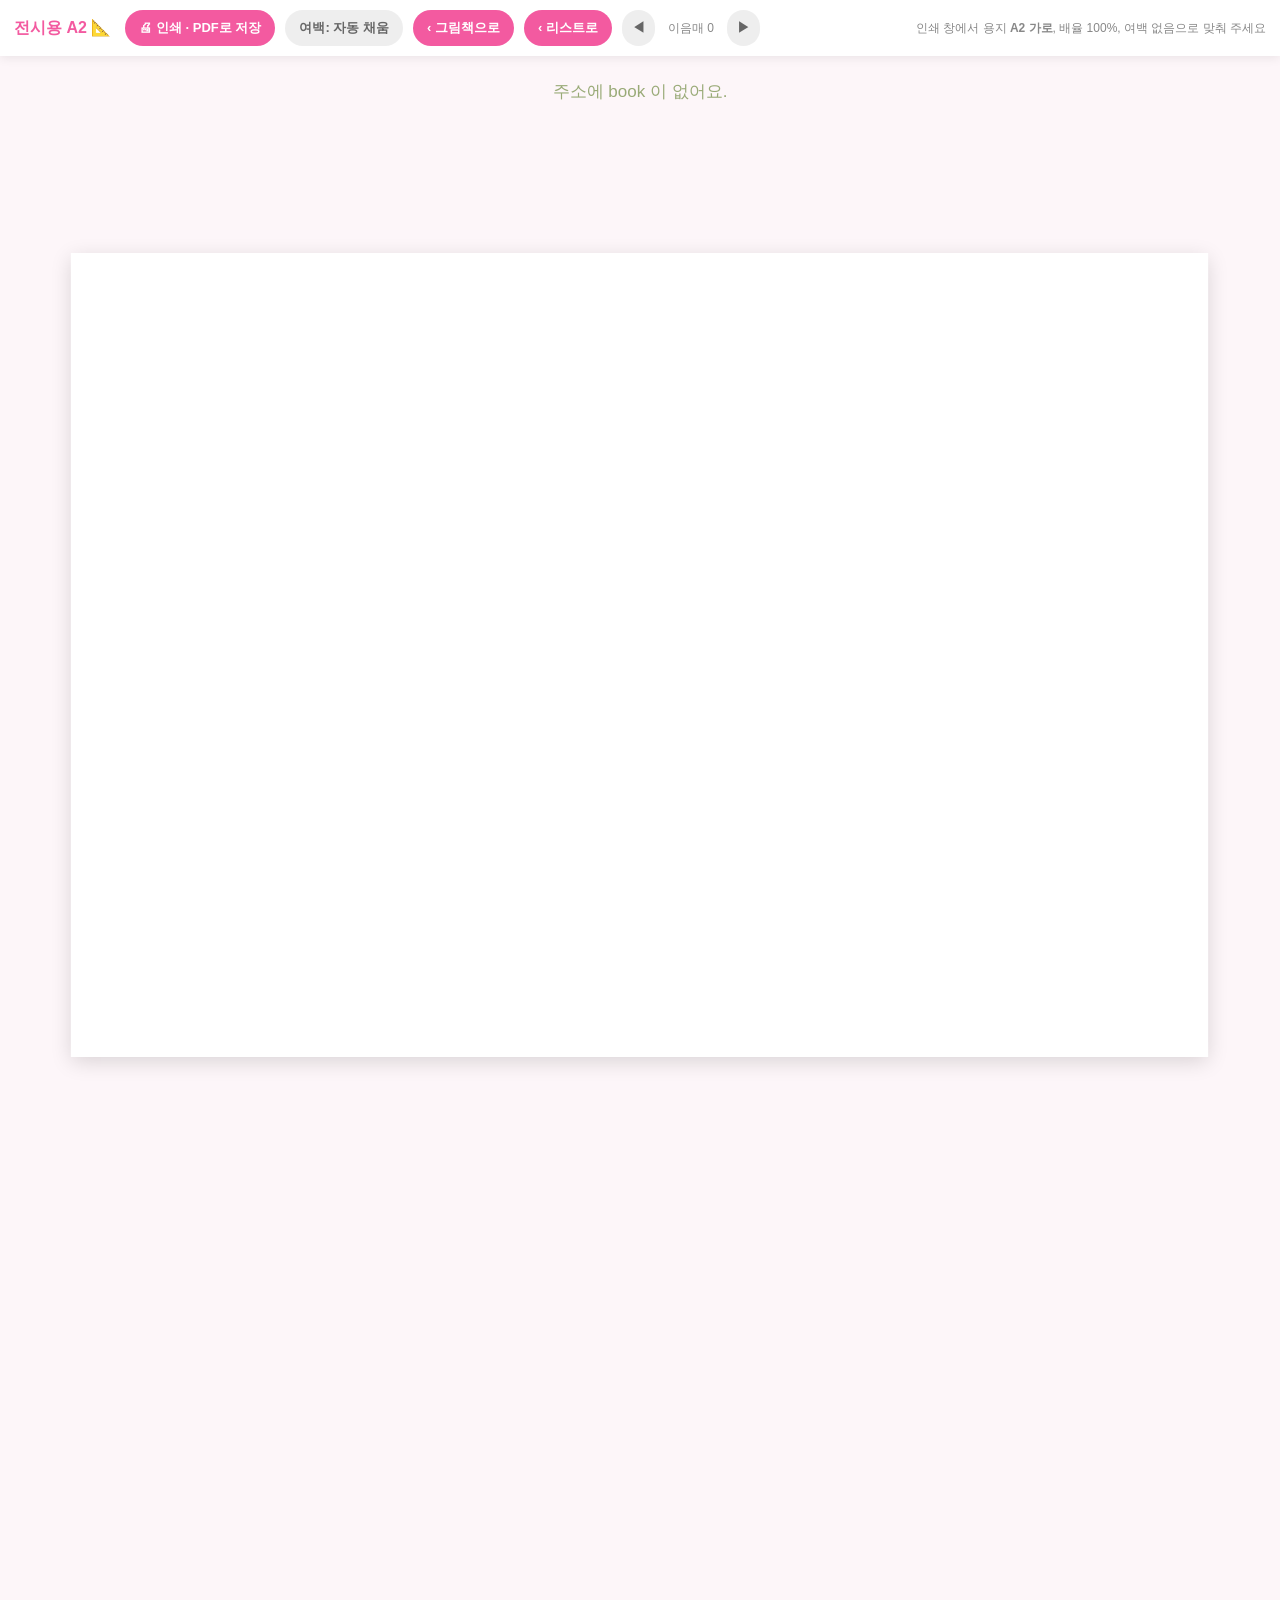
==== a2.html @ b82cfcaa "a2.html: 그림에 같이 저장된 회색 그림자·검은 실선 테두리 없애기" ====
<!doctype html>
<html lang="ko">
<head>
<meta charset="utf-8">
<meta name="viewport" content="width=device-width, initial-scale=1">
<title>그림책 전시용 A2 📐</title>
<style>
  :root { --pink:#F35AA0; --bg:#FDF6F9; }
  * { box-sizing:border-box; }
  html,body { margin:0; background:var(--bg); font-family:-apple-system,BlinkMacSystemFont,"Apple SD Gothic Neo","Noto Sans KR",sans-serif; }

  /* 화면 위 도구 모음 — 인쇄할 땐 숨긴다 */
  #bar { position:fixed; top:0; left:0; right:0; z-index:10; display:flex; gap:10px; align-items:center;
         padding:10px 14px; background:rgba(255,255,255,.94); box-shadow:0 2px 10px rgba(0,0,0,.08); }
  #bar .t { font-weight:800; color:var(--pink); margin-right:4px; }
  #bar .hint { color:#888; font-size:12px; margin-left:auto; }
  #bar button, #bar a { border:0; border-radius:999px; padding:9px 14px; font-size:13px; font-weight:700;
                        cursor:pointer; background:var(--pink); color:#fff; text-decoration:none; font-family:inherit; }
  #bar button.ghost { background:#eee; color:#666; }
  #seamBox { display:flex; align-items:center; gap:4px; }
  #seamBox button { padding:9px 10px; }
  #seamVal { font-size:12px; color:#888; min-width:64px; text-align:center; }
  #msg { padding:80px 20px; text-align:center; color:#9a7; font-size:17px; }

  /* A2 가로 한 장 = 594 x 420mm. 4열 x 2행 → 한 칸이 정확히 A5(148.5 x 210mm). */
  #wrap { display:flex; justify-content:center; padding:70px 10px 24px; overflow:hidden; width:100%; }
  /* flex 자식이라 그냥 두면 창 너비에 맞춰 눌린다 → 줄어들지 않게 고정. */
  .sheet { width:594mm; height:420mm; flex:0 0 auto; background:#fff; display:grid;
           grid-template-columns:repeat(4, 1fr); grid-template-rows:repeat(2, 1fr);
           transform-origin:top center; box-shadow:0 10px 40px rgba(0,0,0,.15); }
  /* 쪽과 쪽 사이 칸막이 선 — 자르거나 붙일 때 기준이 된다(바깥 테두리는 없음). */
  .cell { position:relative; overflow:hidden; }
  .cell { border-right:1px solid #9a9a9a; }
  .cell:nth-child(4n) { border-right:0; }
  .cell:nth-child(-n+4) { border-bottom:1px solid #9a9a9a; }
  /* 펼침면 한 장에서 왼쪽/오른쪽 반만 보여준다.
     칸 2배 너비 상자에 그림을 넣고(맞춤/채움), 오른쪽 반은 한 칸만큼 밀어 놓는다. */
  .cell img, .cell canvas { position:absolute; top:0; height:100%; width:200%; display:block; object-fit:contain; }
  .cell canvas { width:100%; }          /* 자동 채움은 칸에 딱 맞게 그려 둔다 */
  .cell img.r { left:-100%; }
  .cell img.l { left:0; }
  .sheet.fill .cell img { object-fit:cover; }

  @media print {
    @page { size:594mm 420mm; margin:0; }
    html,body { background:#fff; }
    #bar, #msg { display:none !important; }
    #wrap { padding:0; overflow:visible; height:auto !important; }
    .sheet { transform:none !important; box-shadow:none; }
  }
</style>
</head>
<body>
<div id="bar" hidden>
  <span class="t">전시용 A2 📐</span>
  <button id="printBtn">🖨 인쇄 · PDF로 저장</button>
  <button id="fillBtn" class="ghost">여백: 자동 채움</button>
  <a id="backBtn" class="ghost" href="#">‹ 그림책으로</a>
  <a id="listBtn" class="ghost" href="#">‹ 리스트로</a>
  <span id="seamBox"><button id="seamL" class="ghost" title="이음매 왼쪽으로">◀</button><span id="seamVal">이음매 0</span><button id="seamR" class="ghost" title="이음매 오른쪽으로">▶</button></span>
  <span id="dpi" class="hint"></span>
  <span class="hint">인쇄 창에서 용지 <b>A2 가로</b>, 배율 100%, 여백 없음으로 맞춰 주세요</span>
</div>
<div id="msg">전시용으로 펼치는 중… 📐</div>
<div id="wrap" hidden><div class="sheet" id="sheet"></div></div>
<script>
  var API = "https://script.google.com/macros/s/AKfycbzBg9ghzZSLv0J3MlUWMNVscBQuKVd2JgYS-HyiBAuqzPEh5qbGCUW9o_PorKOILx4/exec";
  // 그림 키우기(업스케일)를 부탁할 곳 — 앱이 쓰는 AI 프록시와 같은 웹앱.
  var AI_API = "https://script.google.com/macros/s/AKfycbyV5LibT5DHLAIwujt8u8yjkyBtxpzSMF5T2aepcPdbgvQITCKc7kou4mlqcNxIvLKZ/exec";
  var AI_SECRET = "artclasshub-ai-7Kq3mZ9x";
  // A2 한 칸(A5, 가로 148.5mm)에 필요한 가로 픽셀 — 인쇄소 권장 200dpi 기준.
  var HALF_MM = 148.5;
  function dpiOf(spreadWidth){ return Math.round((spreadWidth / 2) / (HALF_MM / 25.4)); }
  var LOW_DPI = 150;                 // 이보다 낮으면 전시 인쇄엔 너무 낮다고 본다
  var qp = new URLSearchParams(location.search);
  var bookId = qp.get("book");
  var classId = qp.get("class") || "";
  var el = function(id){ return document.getElementById(id); };

  /* 칸 배치 — 접지 않고 벽에 붙이는 전시용.
       위:  [1번 오른쪽=앞표지] [2번 왼쪽] [2번 오른쪽] [3번 왼쪽]
       아래: [3번 오른쪽]       [4번 왼쪽] [4번 오른쪽] [1번 왼쪽=뒤표지]
     → 2번·4번 펼침면은 그대로 이어 붙고, 3번은 위 오른쪽 끝에서 아래 왼쪽 끝으로 이어진다. */
  /// 쪽 수에 맞춰 칸을 만든다 — 4장이면 위 배치 그대로,
  /// 3장처럼 적게 올라온 책은 있는 만큼만 순서대로 채우고 뒤쪽 칸을 비운다.
  function layoutFor(n){
    var out = [{ file:0, half:"r" }];                  // 앞표지
    for (var i = 1; i < n; i++) { out.push({ file:i, half:"l" }); out.push({ file:i, half:"r" }); }
    out.push({ file:0, half:"l" });                    // 뒤표지
    while (out.length < 8) out.push(null);             // 남는 칸은 빈칸
    return out.slice(0, 8);
  }

  /// 아주 낮은 해상도일 때만 AI로 키운다(선화·일러스트용 확대 모델, 내용은 그대로 두고 크기만).
  /// 키가 없거나 실패하면 조용히 원본을 쓴다 — 인쇄는 어차피 된다.
  function upscaleIfTooLow(list){
    return Promise.all(list.map(function(u){
      return new Promise(function(res){
        var im = new Image(); im.crossOrigin = "anonymous";
        im.onerror = function(){ res({ url: u, w: 0 }); };
        im.onload = function(){ res({ url: u, w: im.naturalWidth, img: im }); };
        im.src = u;
      });
    })).then(function(info){
      var widths = info.map(function(x){ return x.w || 99999; });
      var worst = Math.min.apply(null, widths);
      var dpi = dpiOf(worst);
      el("dpi").textContent = "인쇄 해상도 약 " + dpi + " dpi";
      if (dpi >= LOW_DPI) return list;                       // 충분하면 그대로 쓴다

      el("dpi").textContent = "해상도가 낮아 키우는 중… (" + dpi + " dpi)";
      return Promise.all(info.map(function(x){
        if (!x.img || dpiOf(x.w) >= LOW_DPI) return x.url;   // 이 쪽은 충분
        var cv = document.createElement("canvas");
        cv.width = x.img.naturalWidth; cv.height = x.img.naturalHeight;
        cv.getContext("2d").drawImage(x.img, 0, 0);
        var b64;
        try { b64 = cv.toDataURL("image/jpeg", 0.92).split(",")[1]; } catch (e) { return x.url; }
        return fetch(AI_API, {
          method: "POST", headers: { "Content-Type": "text/plain;charset=utf-8" },
          body: JSON.stringify({ secret: AI_SECRET, action: "upscale", image: b64, scale: 2 })
        })
          .then(function(r){ return r.text(); })
          .then(function(t){ var d = null; try { d = JSON.parse(t); } catch (e) {}
            return (d && d.ok && d.image) ? ("data:image/png;base64," + d.image) : x.url; })
          .catch(function(){ return x.url; });
      })).then(function(done){
        var changed = done.some(function(u, i){ return u !== list[i]; });
        el("dpi").textContent = changed ? ("크게 키움 · 약 " + dpiOf(worst * 2) + " dpi")
                                        : ("약 " + dpi + " dpi (그대로 인쇄됩니다)");
        return done;
      });
    });
  }

  // 여백 처리 — keep(남김) / extend(가장자리 색으로 늘려 채움) / fill(꽉 채우되 잘림)
  var fillMode = "extend";
  var lastPages = null;
  // 자동으로 찾은 이음매가 그림과 살짝 어긋날 때 손으로 밀어 맞추는 값(원본 픽셀).
  var seamNudge = 0;

  // ── 그림 파일에 같이 저장된 테두리 잘라내기 ────────────────────────────
  //   어떤 쪽은 종이 카드의 회색 그림자 띠와 검은 실선까지 그림 안에 찍혀 있다
  //   (반 전체 11권 중 10권, 38쪽). 인쇄 시트에서는 그 부분만 빼고 쓴다.
  //   원본 파일은 건드리지 않는다 — 화면·인쇄에서만 잘라 쓴다.
  //   테두리는 '한 줄 안에서 색이 거의 변하지 않는다'는 점으로 알아본다.
  function lineStat(d, W, H, side, n){
    var horiz = (side === "l" || side === "r");
    var lines = horiz ? W : H, across = horiz ? H : W;
    var i = (side === "l" || side === "t") ? n : lines - 1 - n;
    var sum = 0, sum2 = 0, cnt = 0;
    for (var j = 0; j < across; j += 3) {
      var o = (horiz ? (j * W + i) : (i * W + j)) * 4;
      var g = (d[o] + d[o + 1] + d[o + 2]) / 3;
      sum += g; sum2 += g * g; cnt++;
    }
    var m = sum / cnt;
    return { mean: m, sd: Math.sqrt(Math.max(0, sum2 / cnt - m * m)) };
  }
  function borderRun(d, W, H, side){
    var lines = (side === "l" || side === "r") ? W : H;
    var cap = Math.round(lines * 0.12);       // 테두리는 얇다. 이보다 넓으면 그림의 일부로 본다.
    var n = 0;
    while (n < cap && lineStat(d, W, H, side, n).sd < 22) n++;
    if (n >= cap) n = 0;                      // 넓은 단색 면 = 일부러 비워 둔 배경
    for (var k = 0; k < 3; k++) {             // 남은 1~2px 실선까지 마저 벗긴다
      if (n + 4 >= lines) break;
      if (Math.abs(lineStat(d, W, H, side, n).mean - lineStat(d, W, H, side, n + 3).mean) > 55) n++;
      else break;
    }
    return n;
  }
  function trimFrame(img){
    return new Promise(function(res){
      if (!img || !img.naturalWidth) { res(img); return; }
      var W = img.naturalWidth, H = img.naturalHeight;
      var cv = document.createElement("canvas"); cv.width = W; cv.height = H;
      var ctx = cv.getContext("2d", { willReadFrequently: true });
      ctx.drawImage(img, 0, 0);
      var d;
      try { d = ctx.getImageData(0, 0, W, H).data; } catch (e) { res(img); return; }
      var L = borderRun(d, W, H, "l"), R = borderRun(d, W, H, "r");
      var T = borderRun(d, W, H, "t"), B = borderRun(d, W, H, "b");
      if (L < 3 && R < 3 && T < 3 && B < 3) { res(img); return; }
      var w2 = W - L - R, h2 = H - T - B;
      if (w2 < W * 0.5 || h2 < H * 0.5) { res(img); return; }   // 너무 많이 자르면 그만둔다
      var oc = document.createElement("canvas"); oc.width = w2; oc.height = h2;
      oc.getContext("2d").drawImage(cv, L, T, w2, h2, 0, 0, w2, h2);
      var out = new Image();
      out.onload = function(){ res(out); };
      out.onerror = function(){ res(img); };
      out.src = oc.toDataURL("image/jpeg", 0.94);
    });
  }

  /// 그림 한가운데의 '거의 흰 세로 띠'(두 쪽 사이 여백)를 찾아 그 한가운데 x를 돌려준다.
  /// 아이 그림의 실제 이음매가 정확히 절반이 아닐 때, 칸막이 선과 어긋나 보이는 걸 막는다.
  /// 못 찾으면(가장자리까지 그림이 꽉 찬 경우) 그냥 절반을 쓴다.
  var seamCache = {};
  function seamCenter(img, key){
    if (seamCache[key] !== undefined) return seamCache[key];
    var W = img.naturalWidth, H = img.naturalHeight, mid = Math.round(W / 2);
    var band = Math.round(W * 0.12);                       // 가운데 ±12%만 살펴본다
    var x0 = Math.max(0, mid - band), x1 = Math.min(W - 1, mid + band);
    var cw = x1 - x0 + 1, ch = Math.min(H, 360);           // 세로는 360줄로 줄여 빠르게
    var cv = document.createElement("canvas"); cv.width = cw; cv.height = ch;
    var ctx = cv.getContext("2d", { willReadFrequently: true });
    var data;
    try {
      ctx.drawImage(img, x0, 0, cw, H, 0, 0, cw, ch);
      data = ctx.getImageData(0, 0, cw, ch).data;
    } catch (e) { seamCache[key] = mid; return mid; }

    // 세로줄마다 '무늬 정도'를 잰다 — 옆 줄과 얼마나 다른가(색과 무관).
    // 두 쪽 사이 여백은 배경색이 그대로 이어져 무늬가 거의 0이다(흰색이든 바다색이든).
    var energy = new Array(cw).fill(0);
    for (var x = 1; x < cw; x++) {
      var sum = 0;
      for (var y = 0; y < ch; y++) {
        var i = (y * cw + x) * 4, j = (y * cw + (x - 1)) * 4;
        sum += Math.abs(data[i] - data[j]) + Math.abs(data[i+1] - data[j+1]) + Math.abs(data[i+2] - data[j+2]);
      }
      energy[x] = sum / ch;                                 // 줄당 평균 차이(0~765)
    }
    energy[0] = energy[1] || 0;

    var FLAT = 2.0;                                         // 이 정도면 '무늬 없음'
    var flat = energy.map(function(e){ return e <= FLAT; });
    var c = mid - x0;
    if (!flat[c]) {                                         // 가운데가 그림이면 가까운 평평한 줄로
      var found = -1;
      for (var d = 1; d < cw; d++) {
        if (c - d >= 0 && flat[c - d]) { found = c - d; break; }
        if (c + d < cw && flat[c + d]) { found = c + d; break; }
      }
      if (found < 0) { seamCache[key] = mid; return mid; }
      c = found;
    }
    var a = c, b = c;
    while (a - 1 >= 0 && flat[a - 1]) a--;
    while (b + 1 < cw && flat[b + 1]) b++;
    // 너무 넓은 평지(그림이 거의 없는 쪽)는 이음매로 보기 어렵다 → 절반 유지
    if ((b - a + 1) > cw * 0.6) { seamCache[key] = mid; return mid; }
    var center = x0 + Math.round((a + b) / 2);
    if (Math.abs(center - mid) > W * 0.10) center = mid;    // 너무 멀면 믿지 않는다
    seamCache[key] = center;
    return center;
  }

  /// 칸 하나를 캔버스로 그린다 — 그림 비율이 어떻든 같은 방식으로.
  ///   1) 반쪽을 칸 안에 통째로 넣고(잘리지 않게)
  ///   2) 남는 자리는 그림 가장자리 **한 줄(1px)** 색을 늘려 메운다.
  ///      글씨가 가장자리에 바짝 붙은 경우를 대비해, 무늬 없는 줄을 우선 고른다.
  function drawExtendedCell(cell, img, half, key){
    var W = img.naturalWidth, H = img.naturalHeight;
    if (!W || !H) return false;
    var sw = Math.floor(W / 2);
    var seam = seamCenter(img, key) + seamNudge;
    var sx = (half === "r") ? seam : (seam - sw);          // 그림 밖으로 나갈 수 있다

    var cw = sw, ch = Math.round(cw / 0.70707);            // 칸(A5) 비율
    var cv = document.createElement("canvas");
    cv.width = cw; cv.height = ch;
    var ctx = cv.getContext("2d");
    ctx.imageSmoothingEnabled = true;

    // 반쪽 전체가 보이도록 맞춘다(가로·세로 중 더 빡빡한 쪽 기준).
    var scale = Math.min(cw / sw, ch / H);
    var dw = Math.round(sw * scale), dh = Math.round(H * scale);
    var dx = Math.round((cw - dw) / 2), dy = Math.round((ch - dh) / 2);

    // 원본 안쪽으로 잘라 읽을 구간(그림 밖은 못 읽는다)
    var cx = Math.max(0, sx), cx2 = Math.min(W, sx + sw);
    var cWid = Math.max(1, cx2 - cx);
    var offL = (cx - sx) * scale;                          // 왼쪽으로 모자란 만큼
    var offR = (sx + sw - cx2) * scale;                    // 오른쪽으로 모자란 만큼

    // ── 남는 자리 메우기: 가장자리 한 줄을 늘린다 ─────────────────
    function edgeRow(dir){          // dir: 't'|'b'|'l'|'r' — 무늬 없는 줄을 최대 6px 안쪽까지 찾는다
      var lim = 6, best = 0;
      for (var k = 0; k < lim; k++) {
        var sxx, syy, sww, shh;
        if (dir === "t") { sxx = cx; syy = k; sww = cWid; shh = 1; }
        else if (dir === "b") { sxx = cx; syy = H - 1 - k; sww = cWid; shh = 1; }
        else if (dir === "l") { sxx = cx + k; syy = 0; sww = 1; shh = H; }
        else { sxx = cx2 - 1 - k; syy = 0; sww = 1; shh = H; }
        best = k;
        break;                       // 지금은 맨 가장자리 한 줄을 쓴다(1px)
      }
      return best;
    }
    if (dy > 0) {                                          // 위·아래 여백
      ctx.drawImage(img, cx, edgeRow("t"), cWid, 1, dx + offL, 0, dw - offL - offR, dy + 1);
      ctx.drawImage(img, cx, H - 1 - edgeRow("b"), cWid, 1, dx + offL, dy + dh - 1, dw - offL - offR, ch - (dy + dh) + 1);
    }
    if (offL > 0.5) ctx.drawImage(img, cx, 0, 1, H, 0, dy, dx + offL + 1, dh);         // 이음매를 옮겨 생긴 왼쪽
    if (offR > 0.5) ctx.drawImage(img, cx2 - 1, 0, 1, H, cw - (offR + 1), dy, offR + 1, dh);
    if (dx > 0) {                                          // 좌·우 여백(세로로 긴 그림)
      ctx.drawImage(img, cx, 0, 1, H, 0, dy, dx + 1, dh);
      ctx.drawImage(img, cx2 - 1, 0, 1, H, dx + dw - 1, dy, cw - (dx + dw) + 1, dh);
    }

    // ── 그림 본체
    ctx.drawImage(img, cx, 0, cWid, H, dx + offL, dy, dw - offL - offR, dh);
    cell.appendChild(cv);
    return true;
  }

  function build(pages, imgs){
    lastPages = pages;
    var sheet = el("sheet");
    sheet.classList.toggle("fill", fillMode === "fill");
    sheet.innerHTML = "";
    layoutFor(pages.length).forEach(function(c){
      var cell = document.createElement("div"); cell.className = "cell";
      var src = c ? pages[c.file] : null;
      if (src) {
        var im = imgs && imgs[c.file];
        var done = false;
        if (fillMode === "extend" && im && im.naturalWidth) done = drawExtendedCell(cell, im, c.half, c.file);
        if (!done) {
          var img = document.createElement("img");
          img.className = c.half; img.src = src; img.alt = "";
          cell.appendChild(img);
        }
      }
      sheet.appendChild(cell);
    });
    el("msg").hidden = true; el("bar").hidden = false; el("wrap").hidden = false;
    fitToScreen();
  }

  /// 화면에서는 A2 한 장이 창보다 훨씬 크므로 축소해서 통째로 보여준다(인쇄 크기는 그대로).
  function fitToScreen(){
    var sheet = el("sheet");
    // 창 크기를 아직 못 재는 순간(0이나 음수)엔 억지로 줄이지 않는다.
    var availW = Math.max(200, window.innerWidth - 24);
    var availH = Math.max(200, window.innerHeight - 96);   // 위 도구 모음과 여백을 뺀 높이
    var w = sheet.offsetWidth || 1, h = sheet.offsetHeight || 1;
    var s = Math.max(0.05, Math.min(1, availW / w, availH / h));   // 한 장이 통째로 보이게
    sheet.style.transform = "scale(" + s + ")";
    // 아래위 padding(70+24)도 높이에 포함된다(box-sizing:border-box).
    // 이걸 빼먹어서 축소된 A2 한 장의 아래쪽 70px이 잘려 나갔다(아래 줄 그림이 짤림).
    el("wrap").style.height = (sheet.offsetHeight * s + 70 + 24) + "px";
  }
  window.addEventListener("resize", fitToScreen);

  el("printBtn").addEventListener("click", function(){ window.print(); });
  el("fillBtn").addEventListener("click", function(){
    fillMode = (fillMode === "extend") ? "fill" : (fillMode === "fill" ? "keep" : "extend");
    this.textContent = fillMode === "extend" ? "여백: 자동 채움"
                     : fillMode === "fill"   ? "여백: 꽉 채움(가장자리 잘림)"
                                             : "여백: 남김";
    if (lastPages) rebuild(lastPages);
  });

  function setNudge(v){
    seamNudge = v;
    el("seamVal").textContent = "이음매 " + (v > 0 ? "+" : "") + v;
    if (lastPages) rebuild(lastPages);
  }
  el("seamL").addEventListener("click", function(){ setNudge(seamNudge - 6); });
  el("seamR").addEventListener("click", function(){ setNudge(seamNudge + 6); });

  /// 지금 쓰는 그림들을 다시 불러 화면을 새로 그린다(자동 채움은 캔버스라 원본이 필요).
  function rebuild(list){
    seamCache = {};                                     // 그림이 바뀌면 이음매도 다시 찾는다
    // 먼저 crossOrigin 으로 불러온다(이음매를 찾으려면 픽셀을 읽어야 해서).
    // 그게 막히면 그냥 불러온다 — 픽셀은 못 읽어도 '그리기'는 되므로
    // 여백 채우기는 모든 그림에 똑같이 적용된다.
    function load(u){
      return new Promise(function(res){
        var a = new Image(); a.crossOrigin = "anonymous";
        a.onload = function(){ res(a); };
        a.onerror = function(){
          var b = new Image();
          b.onload = function(){ res(b); };
          b.onerror = function(){ res(null); };
          b.src = u;
        };
        a.src = u;
      });
    }
    Promise.all(list.map(load))
      .then(function(imgs){ return Promise.all(imgs.map(trimFrame)); })
      .then(function(imgs){ build(list, imgs); });
  }

  el("backBtn").href = "viewer.html?book=" + encodeURIComponent(bookId || "")
                     + (classId ? "&class=" + encodeURIComponent(classId) : "");
  // 반 갤러리 목록으로 — 반코드를 모르면 갤러리 첫 화면으로.
  el("listBtn").href = classId ? "./?class=" + encodeURIComponent(classId) : "./";

  if (!bookId) { el("msg").textContent = "주소에 book 이 없어요."; }
  else {
    fetch(API + "?book=" + encodeURIComponent(bookId))
      .then(function(r){ return r.json(); })
      .then(function(d){
        if (!d.ok || !d.pages || !d.pages.length) { el("msg").textContent = "그림책을 찾지 못했어요 😢"; return; }
        rebuild(d.pages);                      // 먼저 원본으로 보여주고
        upscaleIfTooLow(d.pages).then(function(better){
          if (better.some(function(u, i){ return u !== d.pages[i]; })) rebuild(better);
        });
      })
      .catch(function(){ el("msg").textContent = "불러오지 못했어요. 잠시 뒤 다시 열어 주세요."; });
  }
</script>
</body>
</html>
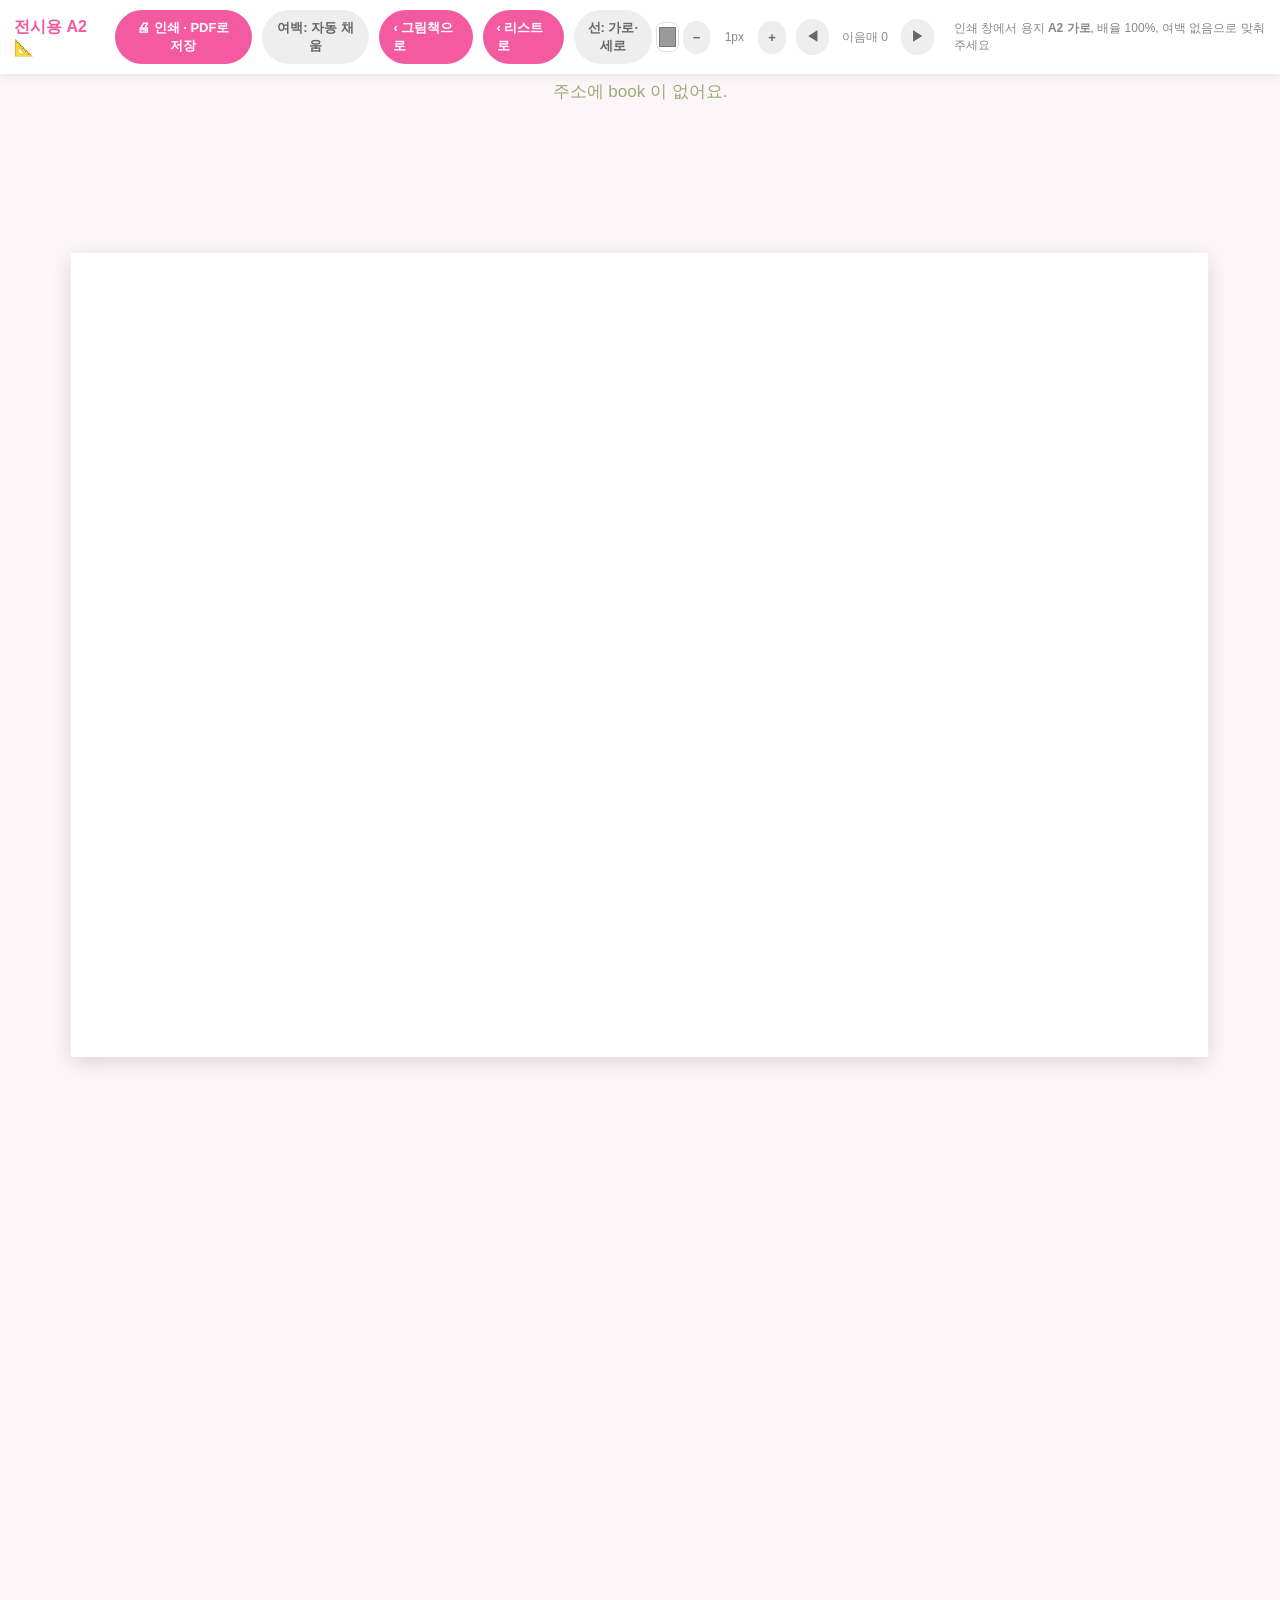
==== commit 5d28e888: "a2.html: 칸막이 선 조절(모양·색·굵기) + 흰 실선 때문에 생기던 빈 띠 수정" ====
--- a/a2.html
+++ b/a2.html
@@ -17,7 +17,11 @@
   #bar button, #bar a { border:0; border-radius:999px; padding:9px 14px; font-size:13px; font-weight:700;
                         cursor:pointer; background:var(--pink); color:#fff; text-decoration:none; font-family:inherit; }
   #bar button.ghost { background:#eee; color:#666; }
-  #seamBox { display:flex; align-items:center; gap:4px; }
+  #seamBox, #lineBox { display:flex; align-items:center; gap:4px; }
+  #lineBox button { padding:9px 10px; }
+  #lineBox input[type=color] { width:30px; height:30px; padding:0; border:1px solid #ddd; border-radius:8px;
+                               background:#fff; cursor:pointer; }
+  #lineWVal { font-size:12px; color:#888; min-width:40px; text-align:center; }
   #seamBox button { padding:9px 10px; }
   #seamVal { font-size:12px; color:#888; min-width:64px; text-align:center; }
   #msg { padding:80px 20px; text-align:center; color:#9a7; font-size:17px; }
@@ -25,14 +29,19 @@
   /* A2 가로 한 장 = 594 x 420mm. 4열 x 2행 → 한 칸이 정확히 A5(148.5 x 210mm). */
   #wrap { display:flex; justify-content:center; padding:70px 10px 24px; overflow:hidden; width:100%; }
   /* flex 자식이라 그냥 두면 창 너비에 맞춰 눌린다 → 줄어들지 않게 고정. */
-  .sheet { width:594mm; height:420mm; flex:0 0 auto; background:#fff; display:grid;
+  .sheet { position:relative; --lineW:1px; --lineC:#9a9a9a; --vC:var(--lineC); --hC:var(--lineC);
+           width:594mm; height:420mm; flex:0 0 auto; background:#fff; display:grid;
            grid-template-columns:repeat(4, 1fr); grid-template-rows:repeat(2, 1fr);
            transform-origin:top center; box-shadow:0 10px 40px rgba(0,0,0,.15); }
-  /* 쪽과 쪽 사이 칸막이 선 — 자르거나 붙일 때 기준이 된다(바깥 테두리는 없음). */
   .cell { position:relative; overflow:hidden; }
-  .cell { border-right:1px solid #9a9a9a; }
-  .cell:nth-child(4n) { border-right:0; }
-  .cell:nth-child(-n+4) { border-bottom:1px solid #9a9a9a; }
+  /* 쪽과 쪽 사이 칸막이 선 — 자르거나 붙일 때 기준이 된다(바깥 테두리는 없음).
+     칸에 border를 주면 그만큼 칸이 줄어 A5가 어긋난다 → 위에 겹쳐 그리는 층으로 뺐다.
+     배경색이 아니라 border라서 인쇄 창의 '배경 그래픽' 설정과 상관없이 찍힌다. */
+  .guides { position:absolute; inset:0; pointer-events:none; }
+  .guides i { position:absolute; top:0; bottom:0; border-left:var(--lineW,1px) solid var(--vC,#9a9a9a); }
+  .guides b { position:absolute; left:0; right:0; top:50%; border-top:var(--lineW,1px) solid var(--hC,#9a9a9a); }
+  .sheet.lines-h    { --vC:transparent; }
+  .sheet.lines-none { --vC:transparent; --hC:transparent; }
   /* 펼침면 한 장에서 왼쪽/오른쪽 반만 보여준다.
      칸 2배 너비 상자에 그림을 넣고(맞춤/채움), 오른쪽 반은 한 칸만큼 밀어 놓는다. */
   .cell img, .cell canvas { position:absolute; top:0; height:100%; width:200%; display:block; object-fit:contain; }
@@ -57,6 +66,11 @@
   <button id="fillBtn" class="ghost">여백: 자동 채움</button>
   <a id="backBtn" class="ghost" href="#">‹ 그림책으로</a>
   <a id="listBtn" class="ghost" href="#">‹ 리스트로</a>
+  <span id="lineBox">
+    <button id="lineBtn" class="ghost" title="칸막이 선: 가로·세로 / 가로만 / 없음">선: 가로·세로</button>
+    <input id="lineColor" type="color" value="#9a9a9a" title="선 색">
+    <button id="lineThin" class="ghost" title="선 얇게">−</button><span id="lineWVal">1px</span><button id="lineThick" class="ghost" title="선 굵게">+</button>
+  </span>
   <span id="seamBox"><button id="seamL" class="ghost" title="이음매 왼쪽으로">◀</button><span id="seamVal">이음매 0</span><button id="seamR" class="ghost" title="이음매 오른쪽으로">▶</button></span>
   <span id="dpi" class="hint"></span>
   <span class="hint">인쇄 창에서 용지 <b>A2 가로</b>, 배율 100%, 여백 없음으로 맞춰 주세요</span>
@@ -168,6 +182,18 @@
       if (Math.abs(lineStat(d, W, H, side, n).mean - lineStat(d, W, H, side, n + 3).mean) > 55) n++;
       else break;
     }
+    if (!n) return 0;
+    var edge = lineStat(d, W, H, side, 0).mean;
+    var inside = lineStat(d, W, H, side, Math.min(lines - 1, n + 2)).mean;
+    // ① 종이보다 밝은 띠는 아이가 일부러 남긴 여백이다 — 손대지 않는다.
+    //    다만 1~3px짜리 새하얀 실선은 얘기가 다르다. 그냥 두면 칸 여백을 그 줄로
+    //    늘려 채우다 하얀 띠가 되어 '안 채워진 것처럼' 보인다(가리 이야기 3번 쪽).
+    if (edge >= 225) return (n <= 3 && Math.abs(inside - edge) > 45) ? n : 0;
+    // ② 어두운 테두리는 안쪽 그림과 뚝 끊긴다. 깊은 바다색처럼 어두운 그러데이션은
+    //    평평하고 어둡지만 안쪽으로 이어지므로 여기서 걸러진다(그건 아이 그림이다).
+    var darkest = 255;
+    for (var q = 0; q < n; q++) darkest = Math.min(darkest, lineStat(d, W, H, side, q).mean);
+    if (inside - darkest <= 45) return 0;
     return n;
   }
   function trimFrame(img){
@@ -181,7 +207,8 @@
       try { d = ctx.getImageData(0, 0, W, H).data; } catch (e) { res(img); return; }
       var L = borderRun(d, W, H, "l"), R = borderRun(d, W, H, "r");
       var T = borderRun(d, W, H, "t"), B = borderRun(d, W, H, "b");
-      if (L < 3 && R < 3 && T < 3 && B < 3) { res(img); return; }
+      if (!L && !R && !T && !B) { res(img); return; }   // 1px 실선도 놓치면 안 된다 —
+                                                        // 칸 여백을 1px 늘려 채우다 검은 띠가 된다
       var w2 = W - L - R, h2 = H - T - B;
       if (w2 < W * 0.5 || h2 < H * 0.5) { res(img); return; }   // 너무 많이 자르면 그만둔다
       var oc = document.createElement("canvas"); oc.width = w2; oc.height = h2;
@@ -227,15 +254,10 @@
     var FLAT = 2.0;                                         // 이 정도면 '무늬 없음'
     var flat = energy.map(function(e){ return e <= FLAT; });
     var c = mid - x0;
-    if (!flat[c]) {                                         // 가운데가 그림이면 가까운 평평한 줄로
-      var found = -1;
-      for (var d = 1; d < cw; d++) {
-        if (c - d >= 0 && flat[c - d]) { found = c - d; break; }
-        if (c + d < cw && flat[c + d]) { found = c + d; break; }
-      }
-      if (found < 0) { seamCache[key] = mid; return mid; }
-      c = found;
-    }
+    // 한가운데에 무늬가 있으면(접는 선을 그렸거나 그림이 걸쳐 있으면) 거기가 곧 이음매다.
+    // 예전엔 옆의 평평한 줄을 찾아갔는데, 그 여백은 대개 한쪽 쪽의 '배경'이라
+    // 이음매가 그쪽으로 끌려갔다(실측: 768이어야 할 것이 719·730·752로 잡힘 → 옆 쪽 그림이 넘어옴).
+    if (!flat[c]) { seamCache[key] = mid; return mid; }
     var a = c, b = c;
     while (a - 1 >= 0 && flat[a - 1]) a--;
     while (b + 1 < cw && flat[b + 1]) b++;
@@ -326,6 +348,9 @@
       }
       sheet.appendChild(cell);
     });
+    var g = document.createElement("div"); g.className = "guides"; g.setAttribute("aria-hidden", "true");
+    g.innerHTML = '<i style="left:25%"></i><i style="left:50%"></i><i style="left:75%"></i><b></b>';
+    sheet.appendChild(g);
     el("msg").hidden = true; el("bar").hidden = false; el("wrap").hidden = false;
     fitToScreen();
   }
@@ -353,6 +378,45 @@
                                              : "여백: 남김";
     if (lastPages) rebuild(lastPages);
   });
+
+  // ── 칸막이 선 조절 ────────────────────────────────────────────────
+  //   전시 방법에 따라 필요한 게 다르다 — 잘라 붙일 땐 가로·세로 다,
+  //   한 장으로 붙일 땐 없거나 가로만. 색·굵기도 벽 색에 맞춰 바꾼다.
+  var LINE_MODES = ["all", "h", "none"];
+  var LINE_LABEL = { all: "선: 가로·세로", h: "선: 가로만", none: "선: 없음" };
+  var LINE_STEPS = [0.5, 1, 1.5, 2, 3, 4, 6];
+  function lineGet(k, dflt){ try { return localStorage.getItem(k) || dflt; } catch (e) { return dflt; } }
+  function lineSet(k, v){ try { localStorage.setItem(k, v); } catch (e) {} }
+  var lineMode  = LINE_MODES.indexOf(lineGet("a2LineMode", "all")) >= 0 ? lineGet("a2LineMode", "all") : "all";
+  var lineColor = lineGet("a2LineColor", "#9a9a9a");
+  var lineW     = parseFloat(lineGet("a2LineW", "1")) || 1;
+
+  function applyLines(){
+    var sheet = el("sheet");
+    sheet.classList.remove("lines-h", "lines-none");
+    if (lineMode !== "all") sheet.classList.add("lines-" + lineMode);
+    sheet.style.setProperty("--lineC", lineColor);
+    sheet.style.setProperty("--lineW", lineW + "px");
+    el("lineBtn").textContent = LINE_LABEL[lineMode];
+    el("lineColor").value = lineColor;
+    el("lineWVal").textContent = lineW + "px";
+  }
+  el("lineBtn").addEventListener("click", function(){
+    lineMode = LINE_MODES[(LINE_MODES.indexOf(lineMode) + 1) % LINE_MODES.length];
+    lineSet("a2LineMode", lineMode); applyLines();
+  });
+  el("lineColor").addEventListener("input", function(){
+    lineColor = this.value; lineSet("a2LineColor", lineColor); applyLines();
+  });
+  function stepW(dir){
+    var i = LINE_STEPS.indexOf(lineW);
+    if (i < 0) { i = 1; }                                  // 목록에 없는 값이면 1px 자리에서 출발
+    i = Math.max(0, Math.min(LINE_STEPS.length - 1, i + dir));
+    lineW = LINE_STEPS[i]; lineSet("a2LineW", String(lineW)); applyLines();
+  }
+  el("lineThin").addEventListener("click", function(){ stepW(-1); });
+  el("lineThick").addEventListener("click", function(){ stepW(1); });
+  applyLines();
 
   function setNudge(v){
     seamNudge = v;
